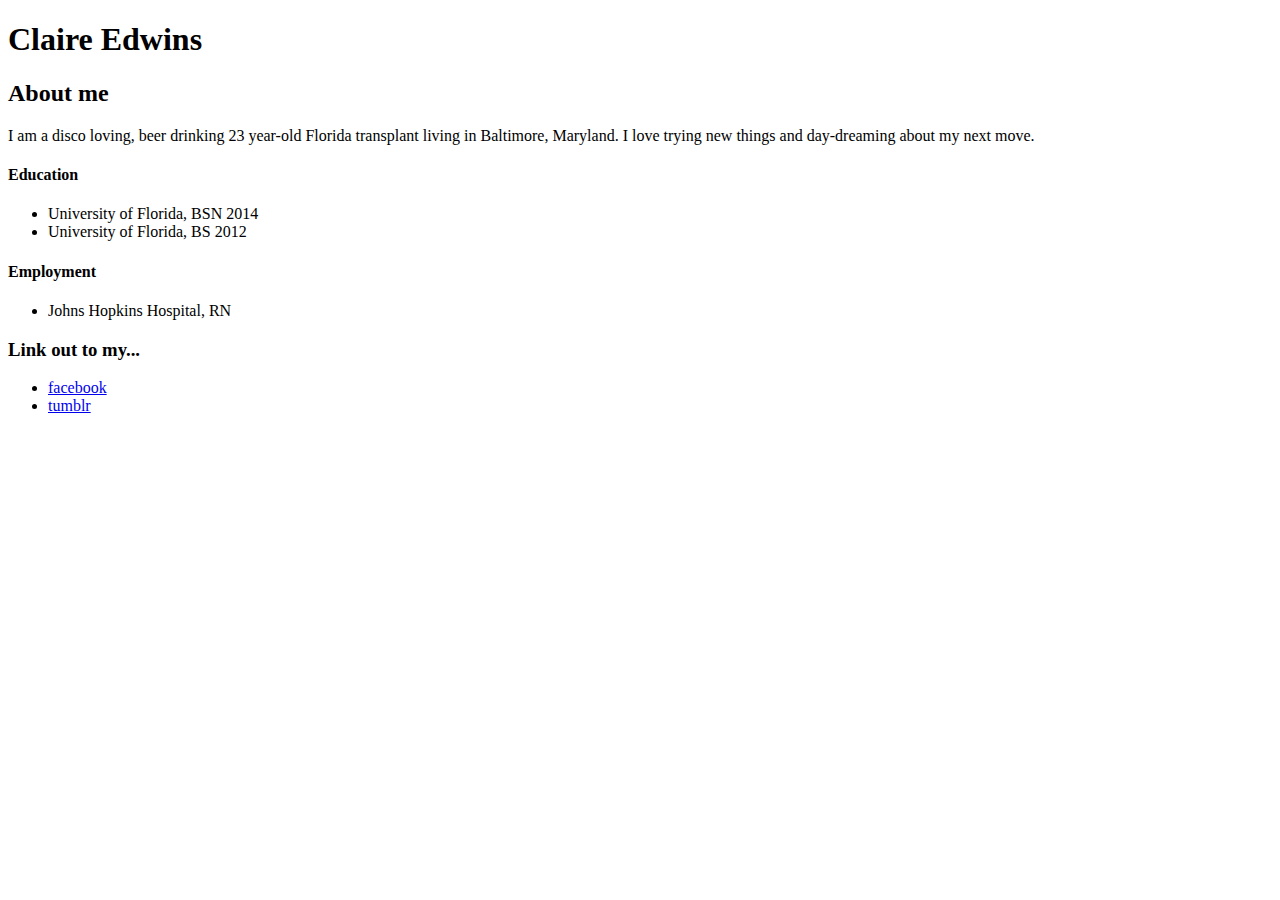
==== index.html @ 175fcebf "Just a test" ====
<!DOCTYPE html>
<html>
	<head>
		<title>claire-bear</title>
	</head>
	<body>
		<h1>Claire Edwins</h1>
			<h2>About me</h2>
				<p>I am a disco loving, beer drinking 23 year-old Florida transplant living in Baltimore, Maryland. I love trying new things and day-dreaming about my next move.</p>
			<h4>Education</h4>
				<ul>
					<li>University of Florida, BSN 2014</li>
					<li>University of Florida, BS 2012</li>
				</ul>
			<h4>Employment</h4>
				<ul>
					<li>Johns Hopkins Hospital, RN</li>
				</ul>
			<h3>Link out to my...</h3>
				<ul>
					<li><a href="https://www.facebook.com/claire.edwins.1">facebook</a></li>
					<li><a href="http://badumcha.tumblr.com">tumblr</a></li>
				</ul>
	</body>
</html>
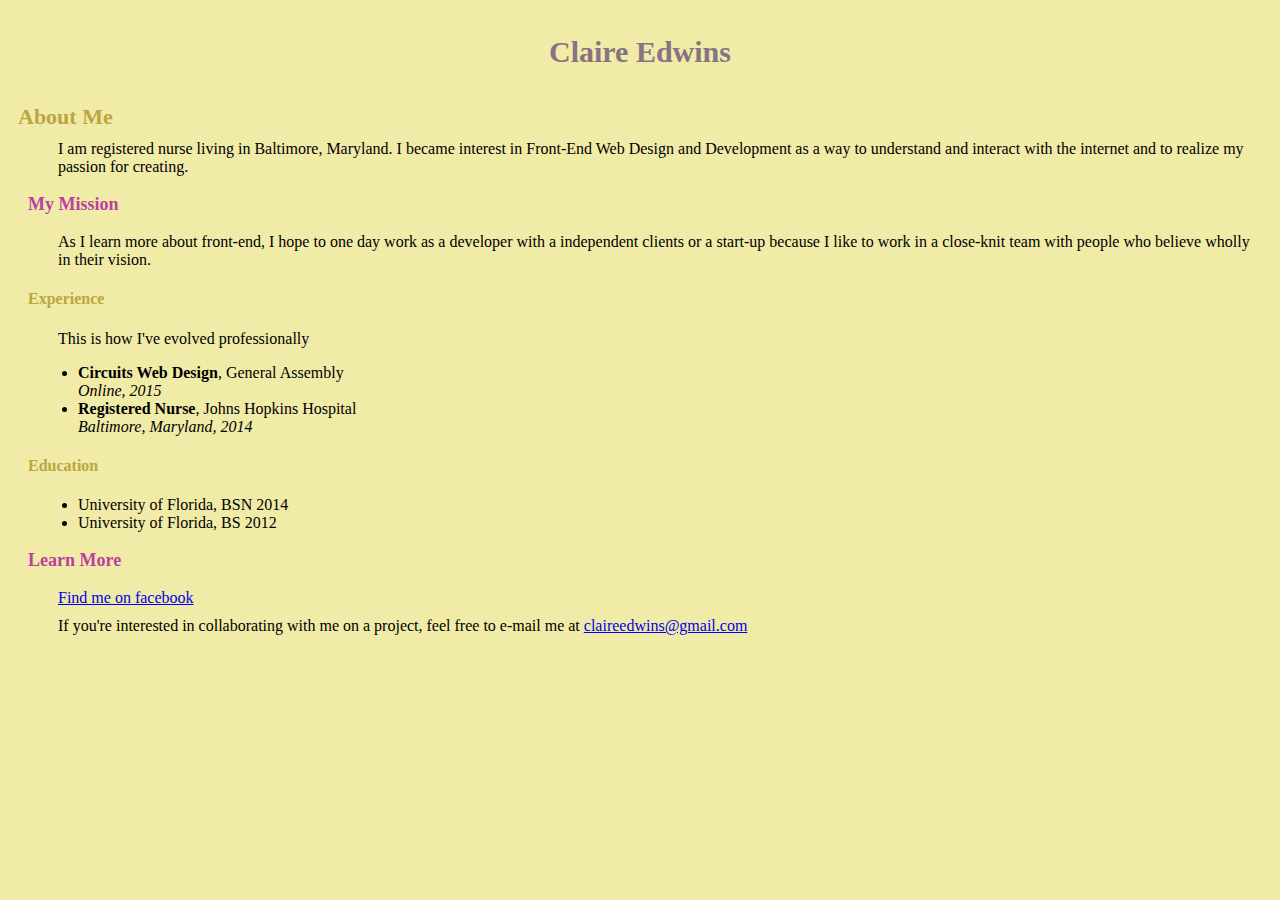
==== commit f915b5d4: "Proj 1" ====
--- a/index.html
+++ b/index.html
@@ -2,25 +2,31 @@
 <html>
 	<head>
 		<title>claire-bear</title>
-	</head>
+		<link rel="stylesheet" type="text/css" href="main.css" >	
+		</head>
 	<body>
 		<h1>Claire Edwins</h1>
-			<h2>About me</h2>
-				<p>I am a disco loving, beer drinking 23 year-old Florida transplant living in Baltimore, Maryland. I love trying new things and day-dreaming about my next move.</p>
-			<h4>Education</h4>
+			<h2>About Me</h2>
+				<p>I am registered nurse living in Baltimore, Maryland. I became interest in Front-End Web Design and Development as a way to understand and interact with the internet and to realize my passion for creating.</p>
+			<h3>My Mission</h3>
+				<p>As I learn more about front-end, I hope to one day work as a developer with a independent clients or a start-up because I like to work in a close-knit team with people who believe wholly in their vision.</p>
+			<h4>Experience</h4>
+				<p>This is how I've evolved professionally</p>
+				<ul>
+					<li><strong>Circuits Web Design</strong>, General Assembly<br><em>Online, 2015</em></li>
+					<li><strong>Registered Nurse</strong>, Johns Hopkins Hospital<br><em>Baltimore, Maryland, 2014</em></li>
+				</ul>
+			<h4>Education</h4>	
 				<ul>
 					<li>University of Florida, BSN 2014</li>
 					<li>University of Florida, BS 2012</li>
 				</ul>
-			<h4>Employment</h4>
-				<ul>
-					<li>Johns Hopkins Hospital, RN</li>
-				</ul>
-			<h3>Link out to my...</h3>
-				<ul>
-					<li><a href="https://www.facebook.com/claire.edwins.1">facebook</a></li>
-					<li><a href="http://badumcha.tumblr.com">tumblr</a></li>
-				</ul>
+			<h3>Learn More</h3>
+				<p>
+					<a href="https://www.facebook.com/claire.edwins.1">Find me on facebook</a> 
+				</p>
+			<p>If you're interested in collaborating with me on a project, feel free to e-mail me at <a href=mailto:claireedwins@gmail.com>claireedwins@gmail.com</a>
+			</p>
 	</body>
 </html>
 					
--- a/main.css
+++ b/main.css
@@ -0,0 +1,50 @@
+
+ body{ 
+  	background: #F0EBA7
+  }
+ h1 { 
+	padding: 15px;
+  	font-family: veranda;
+  	font-size: 30px;
+  	font-weight: bold;
+  	color: #887384;
+  	text-align: center;
+ }
+h2 { 
+  	margin: 10px;
+  	font-family: veranda;
+  	font-size: 22px;
+  	font-weight: bold;
+  	color: #BBA641;
+  	text-align: left;
+ }
+ p { 
+  	padding-left: 20px;
+ }
+ h3 { 
+  	padding-left: 20px;
+  	font-family: veranda;
+  	font-size: 18px;
+  	font-weight: bold;
+  	color: #BB41A1;
+  	text-align: left;
+ }
+ p { 
+  	margin:10px;
+  	padding-left: 20px;
+  }
+ h4 { 
+  	padding-left: 20px;
+  	font-family: veranda;
+  	font-size: 16px;
+  	font-weight: bold;
+  	color: #BBA641;
+  	text-align: left;
+ }
+ p { 
+  	padding-left: 40px;
+  }
+ ul { 
+  	padding-left: 70px;
+ }
+ 